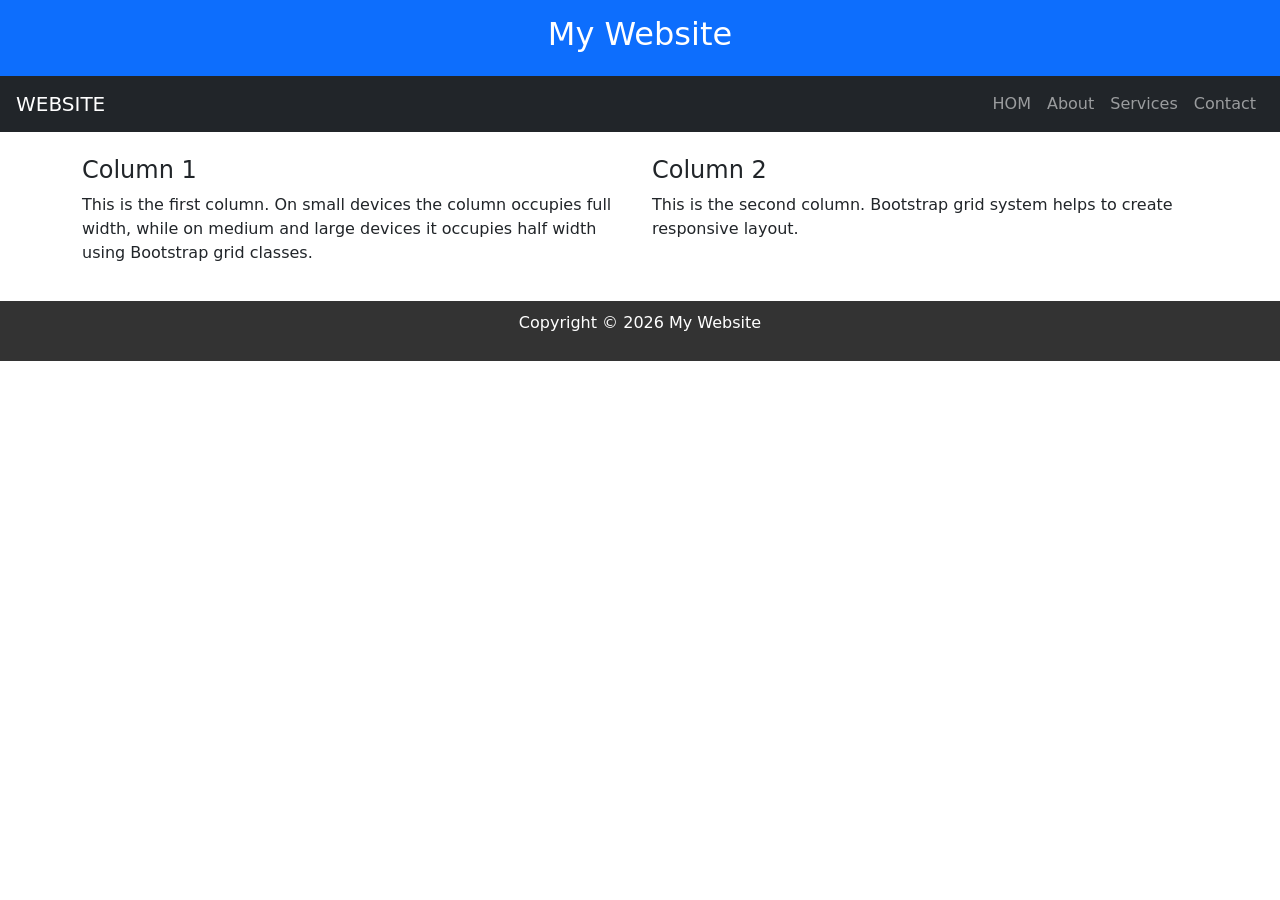
==== exp1.html @ 9128dae1 "1" ====
<!DOCTYPE html>
<html>
<head>
<title>Responsive Web Page using Bootstrap Grid</title>
<meta name="viewport" content="width=device-width, initial-scale=1">
<!-- Bootstrap CSS -->
<link rel="stylesheet" href="https://cdn.jsdelivr.net/npm/bootstrap@5.3.2/dist/css/bootstrap.min.css">
<style>
header{
background-color:#0d6efd;
color:white;
text-align:center;
padding:15px;
}

footer{
background-color:#333;
color:white;
text-align:center;
padding:10px;
margin-top:20px;
}
</style>
</head>
<body>
<!-- Header -->
<header>
<h2>My Website</h2>
</header>
<!-- Navigation -->
<nav class="navbar navbar-dark bg-dark navbar-expand-lg">
<a class="navbar-brand ms-3" href="#">WEBSITE</a>
<ul class="navbar-nav ms-auto me-3">
<li class="nav-item">
<a class="nav-link" href="#">HOM</a>
</li>

<li class="nav-item">
<a class="nav-link" href="#">About</a>
</li>
<li class="nav-item">
<a class="nav-link" href="#">Services</a>
</li>
<li class="nav-item">
<a class="nav-link" href="#">Contact</a>
</li>
</ul>
</nav>
<!-- Content -->
<div class="container mt-4">
<div class="row">
<div class="col-md-6 col-sm-12">
<h4>Column 1</h4>
<p>
This is the first column.
On small devices the column occupies full width, while on medium and large devices it occupies half width using Bootstrap grid classes. </p>
</div>
<div class="col-md-6 col-sm-12">
<h4>Column 2</h4>
<p>
This is the second column.
Bootstrap grid system helps to create responsive layout.
</p>
</div>
</div>
</div>
<!-- Footer -->
<footer>
<p>Copyright © 2026 My Website</p>
</footer>
</body>
</html>
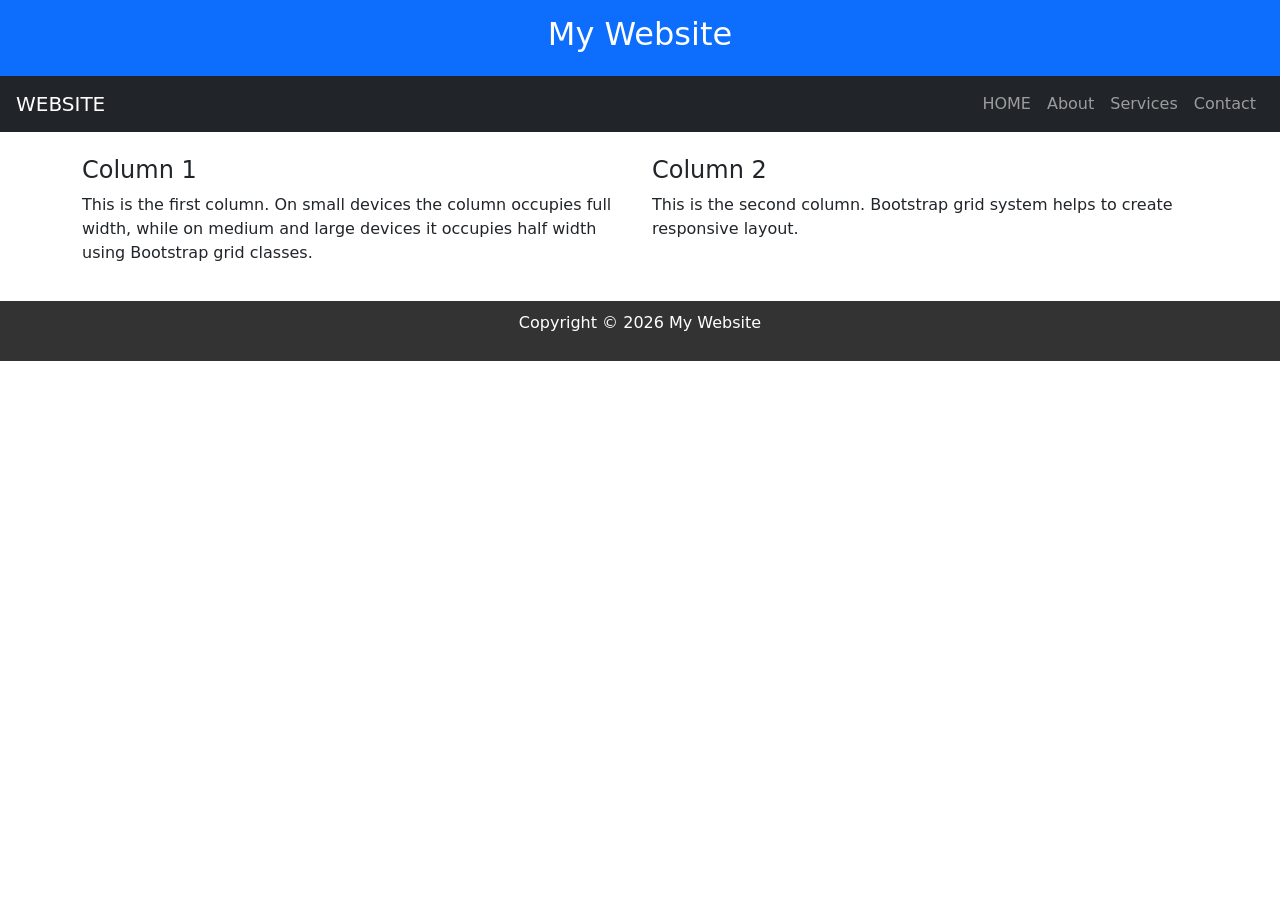
==== commit 7cfb1149: "1" ====
--- a/exp1.html
+++ b/exp1.html
@@ -32,7 +32,7 @@
 <a class="navbar-brand ms-3" href="#">WEBSITE</a>
 <ul class="navbar-nav ms-auto me-3">
 <li class="nav-item">
-<a class="nav-link" href="#">HOM</a>
+<a class="nav-link" href="#">HOME</a>
 </li>
 
 <li class="nav-item">
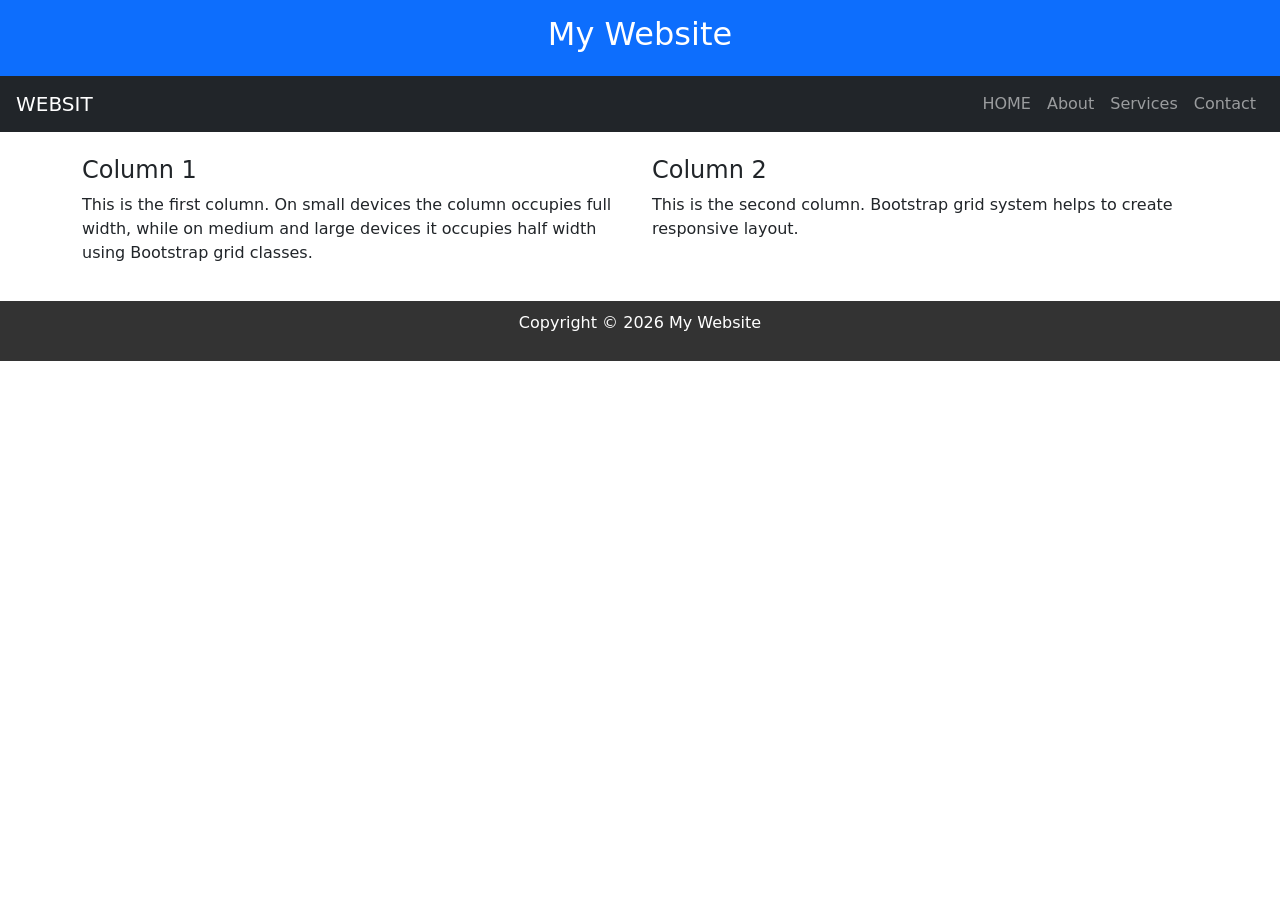
==== commit c04a85e1: "1" ====
--- a/exp1.html
+++ b/exp1.html
@@ -29,7 +29,7 @@
 </header>
 <!-- Navigation -->
 <nav class="navbar navbar-dark bg-dark navbar-expand-lg">
-<a class="navbar-brand ms-3" href="#">WEBSITE</a>
+<a class="navbar-brand ms-3" href="#">WEBSIT</a>
 <ul class="navbar-nav ms-auto me-3">
 <li class="nav-item">
 <a class="nav-link" href="#">HOME</a>
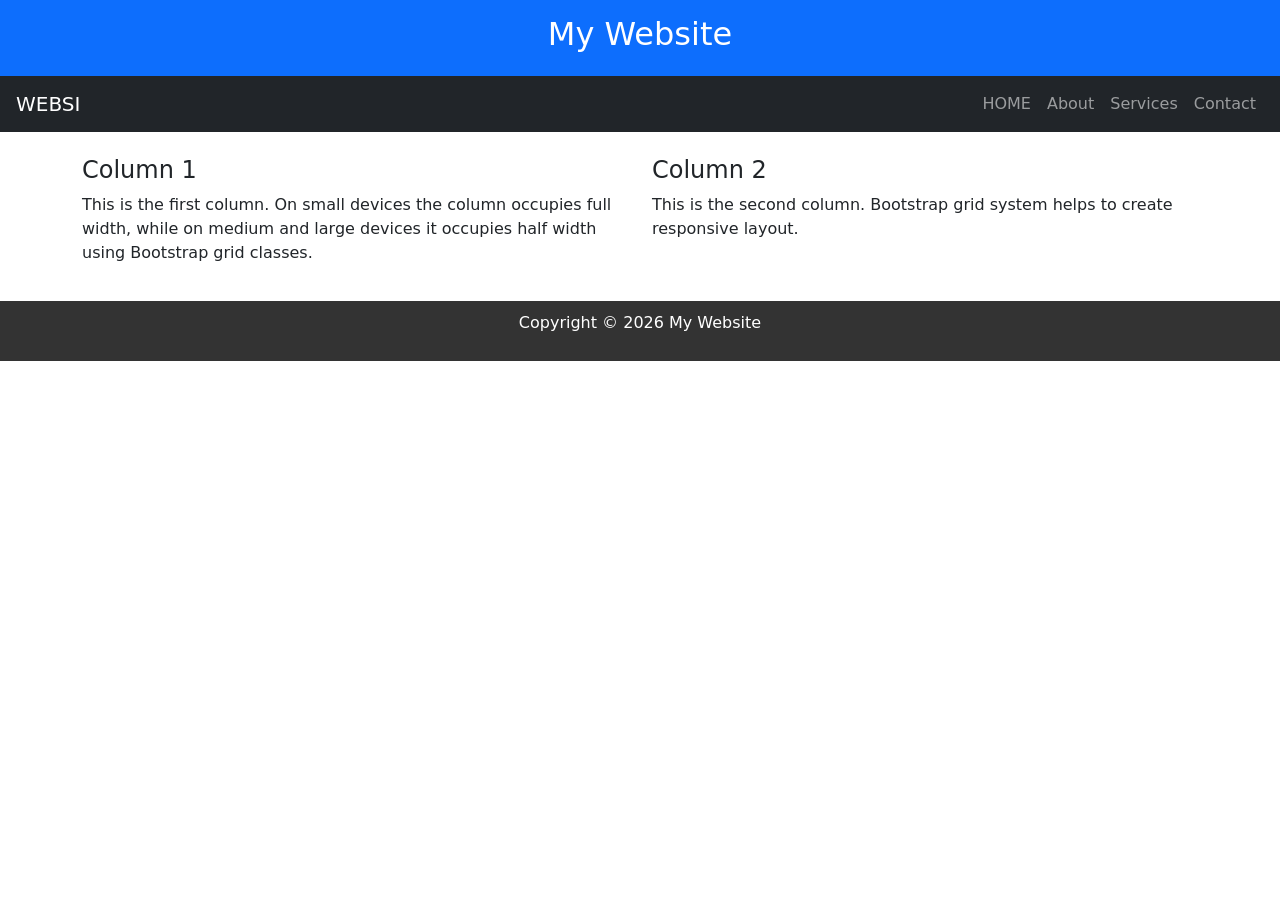
==== commit 25ca7988: "1" ====
--- a/exp1.html
+++ b/exp1.html
@@ -29,7 +29,7 @@
 </header>
 <!-- Navigation -->
 <nav class="navbar navbar-dark bg-dark navbar-expand-lg">
-<a class="navbar-brand ms-3" href="#">WEBSIT</a>
+<a class="navbar-brand ms-3" href="#">WEBSI</a>
 <ul class="navbar-nav ms-auto me-3">
 <li class="nav-item">
 <a class="nav-link" href="#">HOME</a>
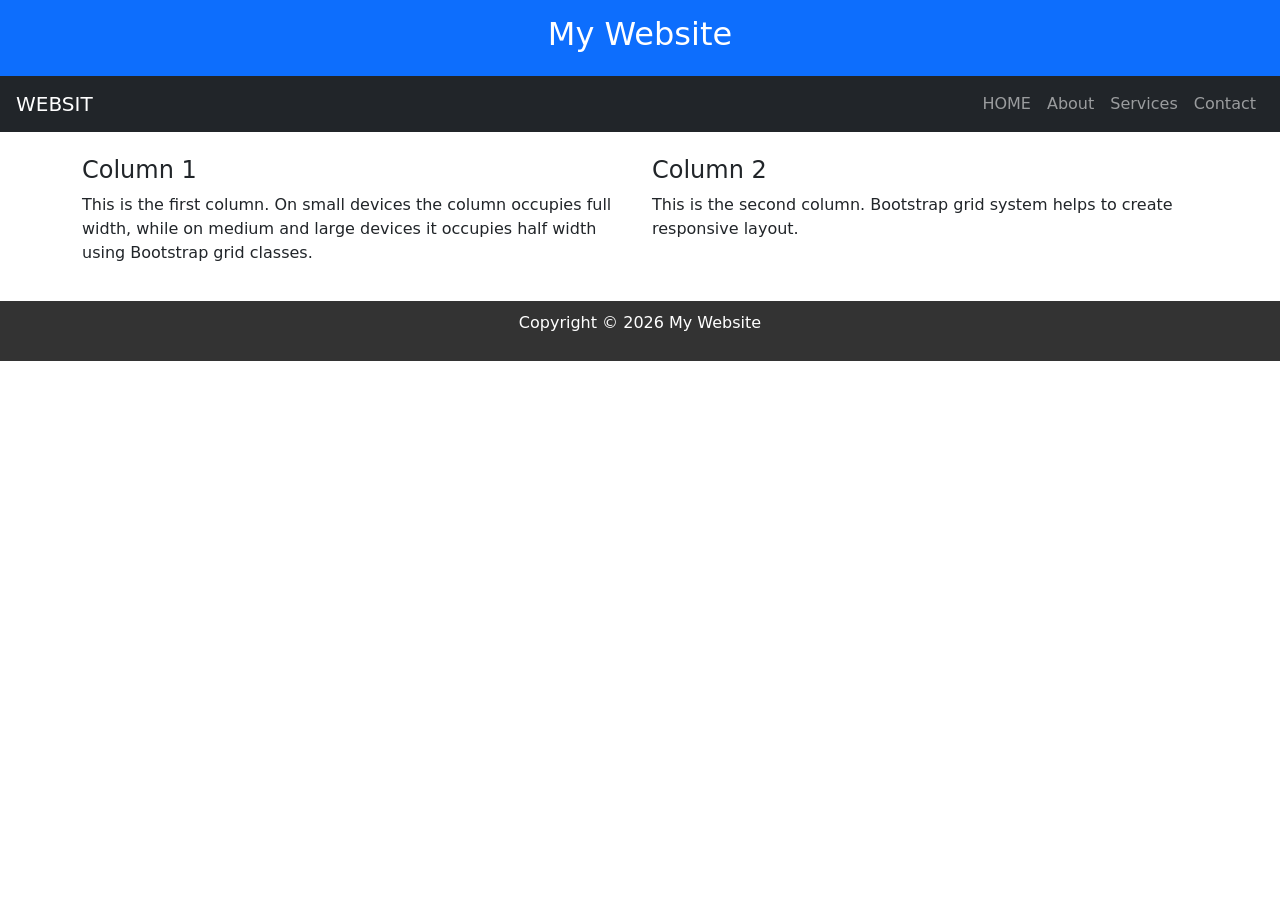
==== commit 30e83995: "1" ====
--- a/exp1.html
+++ b/exp1.html
@@ -29,7 +29,7 @@
 </header>
 <!-- Navigation -->
 <nav class="navbar navbar-dark bg-dark navbar-expand-lg">
-<a class="navbar-brand ms-3" href="#">WEBSI</a>
+<a class="navbar-brand ms-3" href="#">WEBSIT</a>
 <ul class="navbar-nav ms-auto me-3">
 <li class="nav-item">
 <a class="nav-link" href="#">HOME</a>
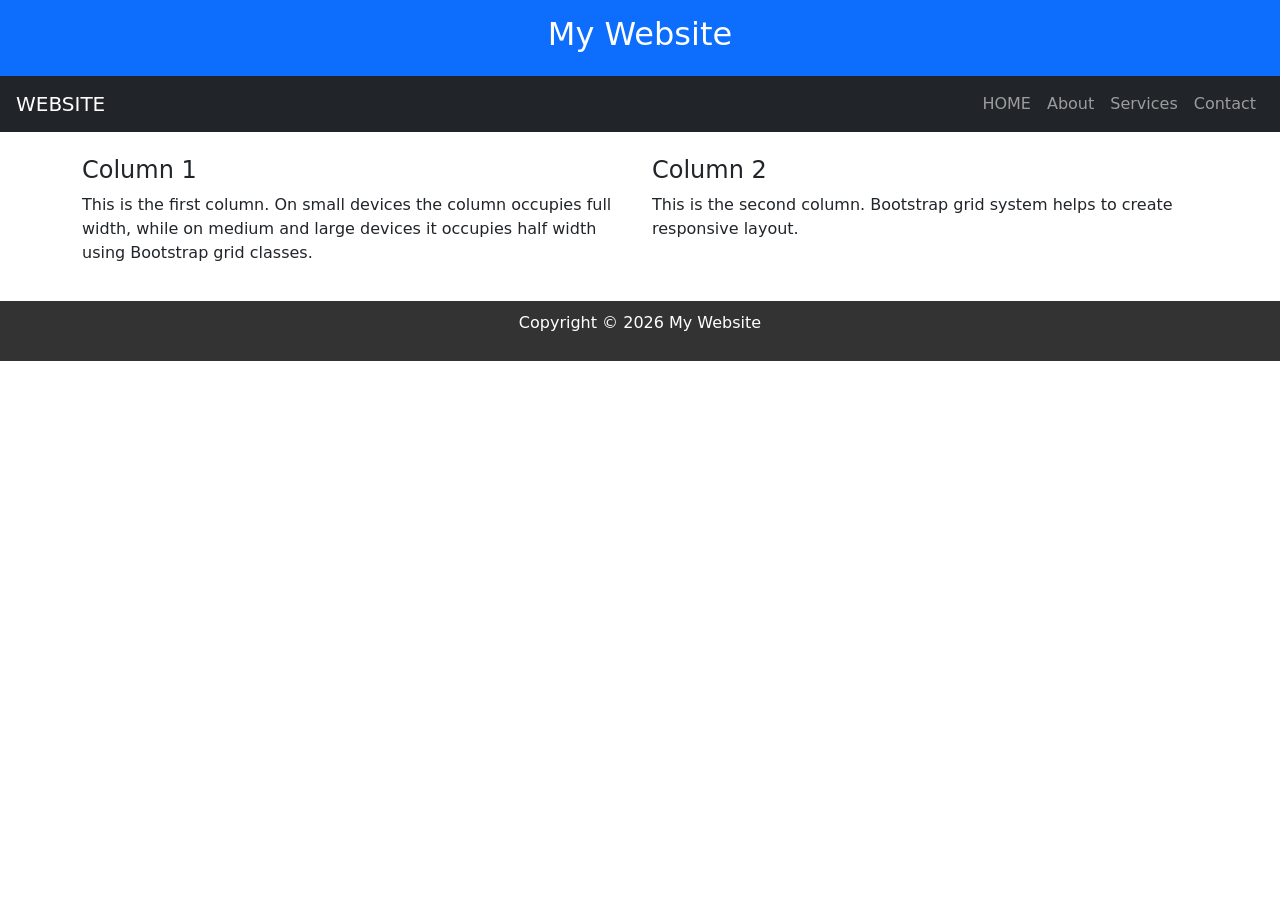
==== commit dafff422: "1" ====
--- a/exp1.html
+++ b/exp1.html
@@ -29,7 +29,7 @@
 </header>
 <!-- Navigation -->
 <nav class="navbar navbar-dark bg-dark navbar-expand-lg">
-<a class="navbar-brand ms-3" href="#">WEBSIT</a>
+<a class="navbar-brand ms-3" href="#">WEBSITE</a>
 <ul class="navbar-nav ms-auto me-3">
 <li class="nav-item">
 <a class="nav-link" href="#">HOME</a>
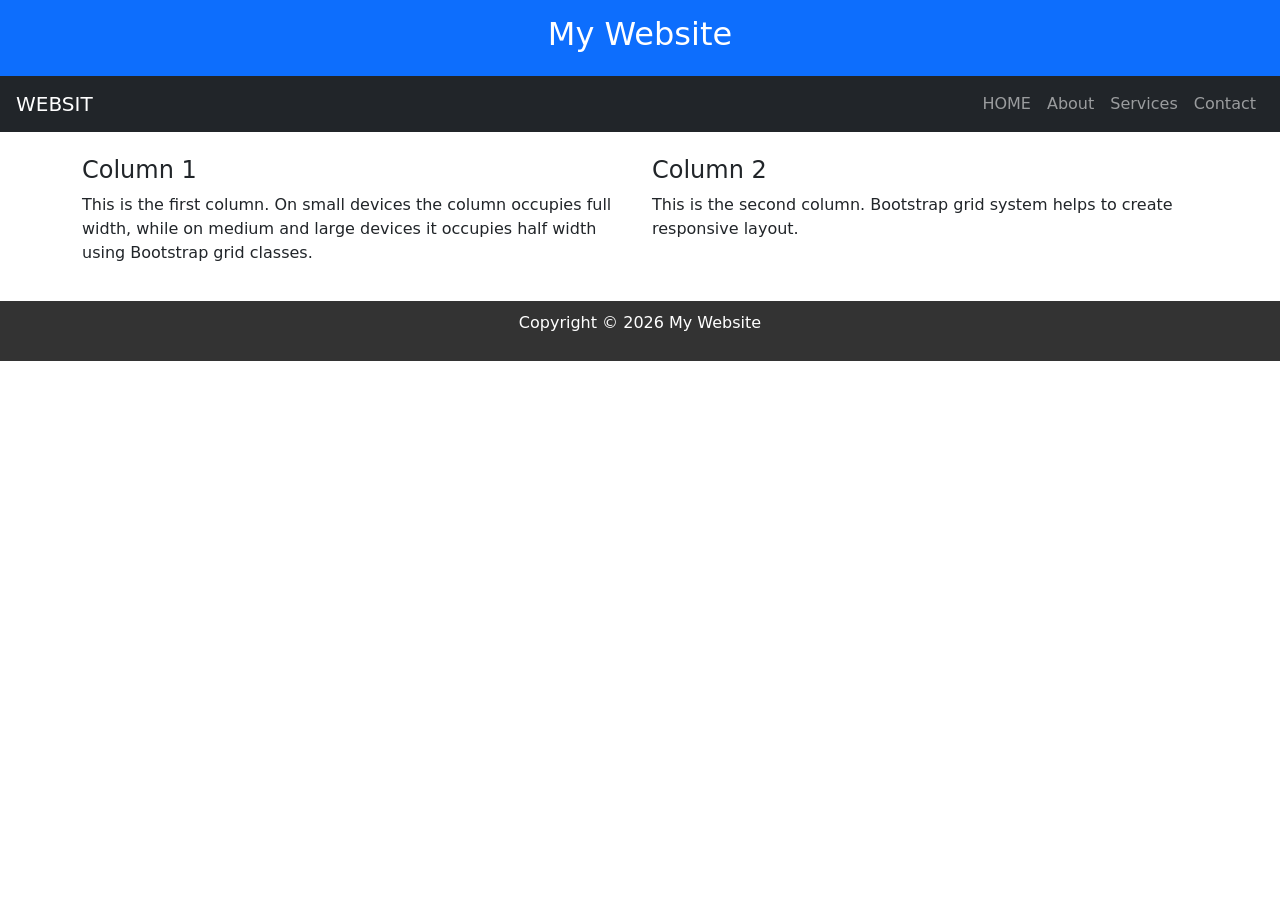
==== commit d920ea79: "1" ====
--- a/exp1.html
+++ b/exp1.html
@@ -29,7 +29,7 @@
 </header>
 <!-- Navigation -->
 <nav class="navbar navbar-dark bg-dark navbar-expand-lg">
-<a class="navbar-brand ms-3" href="#">WEBSITE</a>
+<a class="navbar-brand ms-3" href="#">WEBSIT</a>
 <ul class="navbar-nav ms-auto me-3">
 <li class="nav-item">
 <a class="nav-link" href="#">HOME</a>
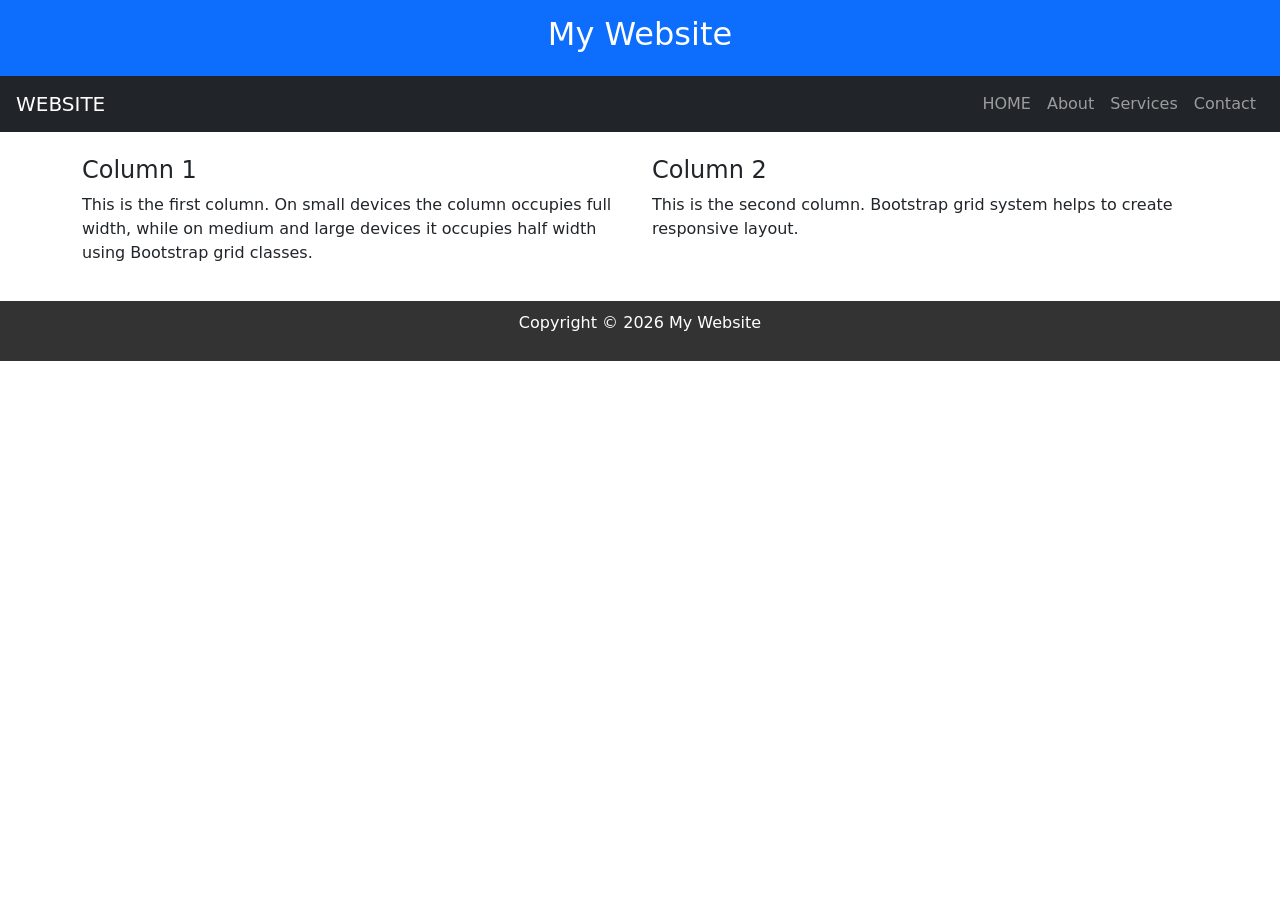
==== commit e2da36fd: "1" ====
--- a/exp1.html
+++ b/exp1.html
@@ -29,7 +29,7 @@
 </header>
 <!-- Navigation -->
 <nav class="navbar navbar-dark bg-dark navbar-expand-lg">
-<a class="navbar-brand ms-3" href="#">WEBSIT</a>
+<a class="navbar-brand ms-3" href="#">WEBSITE</a>
 <ul class="navbar-nav ms-auto me-3">
 <li class="nav-item">
 <a class="nav-link" href="#">HOME</a>
